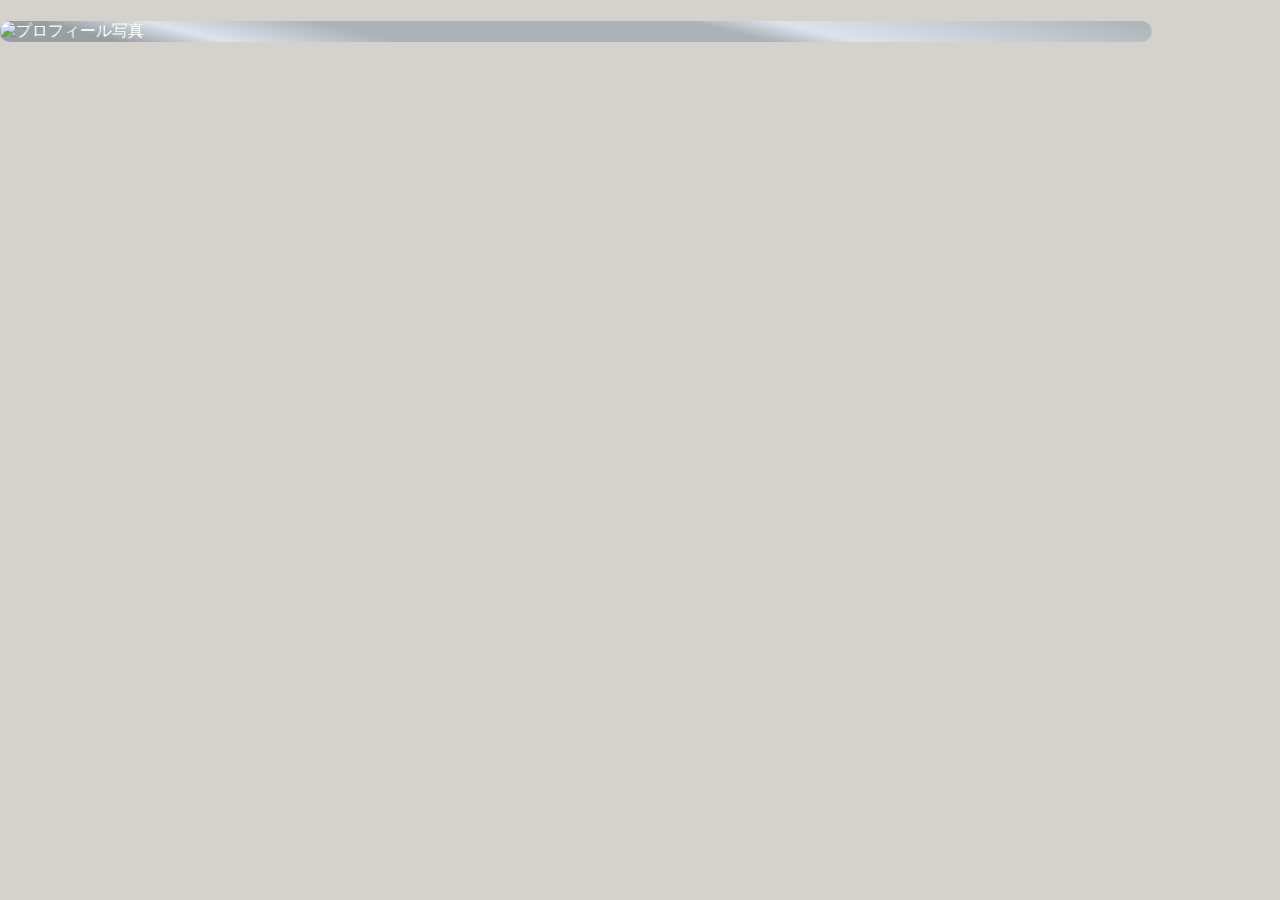
==== card/index.html @ 1cb3ef9c "1/10_2" ====
<!DOCTYPE html>
<html lang="ja" class="desktop translated-ltr" style="color: rgb(40, 40, 42); background-color: rgb(212, 210, 205);">

<head>
    <script type="module" crossorigin="" src="assets/index-bf5d6e02.js"></script>
    <link rel="stylesheet" href="assets/index-e0a9ae03.css">
</head>

<body style="color: rgb(40, 40, 42); background-color: rgb(212, 210, 205);">
    <div class="home home--active" data-background="#d4d2cd" data-color="#28282a"
        style="opacity: 1; visibility: inherit;">
        <div class="home__wrapper" id="wrapper" style="transform: translate3d(0px, 0px, 0px);">
            <h1 class="home__title"></h1>
            <section class="home__card__container"><a class="card card__profile" href="/about" data-color="#ffffff"
                    data-background="linear-gradient(194deg, #ADB2B8 0%, #DDE3EB 30.65%, #ADB2B8 37.41%, #ADB2B8 67.61%, #DDE3EB 81.58%, #999EA3 90.15%)"
                    data-id="about"
                    style="color: rgb(255, 255, 255); background: linear-gradient(194deg, rgb(173, 178, 184) 0%, rgb(221, 227, 235) 30.65%, rgb(173, 178, 184) 37.41%, rgb(173, 178, 184) 67.61%, rgb(221, 227, 235) 81.58%, rgb(153, 158, 163) 90.15%); translate: none; rotate: none; scale: none; transform: translate3d(0px, 0px, 200px) perspective(100vw) rotateX(-0.05deg) rotateY(0.05deg); opacity: 1;">
                    <div class="card__profile__wrapper">
                        <div class="card__profile__media"><img class="card__profile__img"
                                src="https://raw.githubusercontent.com/pinktwin/gacha/refs/heads/master/SSR/SSR01.png"
                                alt="プロフィール写真"></div>
                    </div>
                    <div class="card__effects" style="--pointer-x: 50.05%; --pointer-y: 50.05%; --opacity: 0;">
                        <div class="card__effects__glare"></div>
                        <div class="card__effects__shine"></div>
                        <div class="card__effects__holo">
                            <div class="card__effects__holo--after"></div>
                        </div>
                    </div>
                </a></section>
        </div>
    </div>
</body>

</html>
---- card/assets/index-e0a9ae03.css ----
.home {
    position: absolute;
    top: 0;
    left: 0;
    width: 100%;
    height: 100%;
    opacity: 0;
    visibility: hidden;
    z-index: 2;
    pointer-events: none;
  }

  .home--active {
    opacity: 1;
    visibility: inherit;
    pointer-events: inherit;
  }

  .home__wrapper {
    position: fixed;
    top: 0;
    left: 0;
    width: 100%;
    height: 100%;
    overflow: hidden;
    transform: translate3d(0px, 0px, 0px);
  }

  .home__card__container {
    display: flex;
    flex-direction: column;
    height: fit-content;
  }

  .card {
    display: block;
    /* width: 40.5rem;  削除 */
    /* height: 57.8rem; 削除 */
    max-width: 90vw; /* 必要に応じて調整 */
    max-height: 90vh; /* 必要に応じて調整 */
    border-radius: 2.4rem;
    transform: perspective(100vw);
    overflow: hidden;
    will-change: transform, opacity;
    text-decoration: none;
    /* アスペクト比を維持するための設定 (JavaScriptで制御する場合不要) */
    /* aspect-ratio: 1 / 1; */
  }

  @media (max-width: 767px) {
    .card {
      /* width: 22.6rem; 削除 */
      /* height: 32.25rem; 削除 */
      border-radius: 1.4rem;
    }
  }

  .card__profile {
    position: relative;
  }

  .card__profile__wrapper {
    border-radius: 2.4rem; /* 必要に応じてコメントアウトを解除 */
    z-index: 1;
    transform: translateZ(1px);
  }

  .card__profile__media {
    /* position: absolute; 削除 */
    /* left: .8rem; 削除 */
    /* top: .8rem; 削除 */
    width: 100%; /* 変更 */
    height: 100%; /* 変更 */
    background: transparent;
    z-index: -1;
    transform: translateZ(-1px);
    overflow: hidden; /* 追加 */
    display: flex; /* 追加 */
    justify-content: center; /* 追加 */
    align-items: center; /* 追加 */
  }

  @media (max-width: 767px) {
    .card__profile__media {
      /* left: .446rem; 削除 */
      /* top: .446rem; 削除 */
      /* width: 21.7rem; 削除 */
      /* height: 31.3rem; 削除 */
    }
  }

  .card__profile__img {
    object-fit: cover; /* 追加: 画像のアスペクト比を維持しつつコンテナを覆う */
    width: 100%; /* 変更 */
    height: 100%; /* 変更 */
  }

  .card__effects {
    --pointer-x: 50.05%;
    --pointer-y: 50.05%;
    --opacity: 0;
    position: absolute;
    top: 0;
    left: 0;
    width: 100%;
    height: 100%;
  }

  .card__effects__glare,
  .card__effects__shine,
  .card__effects__holo {
    position: absolute;
    top: 0;
    left: 0;
    width: 100%;
    height: 100%;
  }

  .card__effects__holo--after {
    position: absolute;
    top: 0;
    left: 0;
    width: 100%;
    height: 100%;
  }

  .card__profile .card__effects {
    border-radius: 2.4rem; /* 必要に応じてコメントアウトを解除 */
    overflow: hidden;
  }

  .card__profile .card__effects .card__effects__glare {
    opacity: var(--opacity);
    background-image: radial-gradient(farthest-corner circle at var(--pointer-x) var(--pointer-y), rgba(237, 237, 237, .6) 0%, rgba(237, 237, 237, .6) 20%, rgba(0, 0, 0, .3) 90%);
    mix-blend-mode: overlay;
    overflow: hidden;
    border-radius: 2.4rem; /* 必要に応じてコメントアウトを解除 */
  }

  .card__profile .card__effects .card__effects__holo {
    --space: 5%;
    --angle: 133deg;
    --imgsize: 50% 42%;
    background-image:  repeating-linear-gradient(0deg, rgb(255, 119, 115) calc(var(--space) * 1), rgb(255, 237, 95) calc(var(--space) * 2), rgb(168, 255, 95) calc(var(--space) * 3), rgb(131, 255, 247) calc(var(--space) * 4), rgb(120, 148, 255) calc(var(--space) * 5), rgb(216, 117, 255) calc(var(--space) * 6), rgb(255, 119, 115) calc(var(--space) * 7)), repeating-linear-gradient(var(--angle), #0e152e 0%, hsl(180, 10%, 60%) 4%, hsl(180, 29%, 66%) 4.8%, hsl(180, 10%, 60%) 5.6%, #0e152e 9%, #0e152e 12%);
    background-blend-mode:  hue, hard-light;
    background-size: var(--imgsize), 200% 700%, 300% 100%, 200% 100%;
    /* 調整: var(--pointer-x) の影響を弱める */
    background-position: center center, 0% var(--pointer-y), calc(var(--pointer-x) * 0.5 + 25%) var(--pointer-y), calc(var(--pointer-x) * 0.5 + 25%) var(--pointer-y);
    filter: brightness(.53) contrast(2) saturate(1.5);
    overflow: hidden;
    opacity: var(--opacity);
    mix-blend-mode: color-dodge;
    border-radius: 2.4rem; /* 必要に応じてコメントアウトを解除 */
    -webkit-mask-image: linear-gradient(to right, transparent 0%, black 20%, black 80%, transparent 100%);
    mask-image: linear-gradient(to right, transparent 0%, black 20%, black 80%, transparent 100%);
  }

  .card__profile .card__effects .card__effects__shine {
    background: transparent;
    mix-blend-mode: color-dodge;
    filter: brightness(.85) contrast(2.75) saturate(.65);
    background-size: cover;
    background-position: center;
    opacity: var(--opacity);
    overflow: hidden;
    border-radius: 2.4rem; /* 必要に応じてコメントアウトを解除 */
  }
  .card__profile .card__effects .card__effects__holo .card__effects__holo--after {
    --space: 5%;
    --angle: 133deg;
    --imgsize: 50% 42%;
    background-image:  repeating-linear-gradient(0deg, rgb(255, 119, 115) calc(var(--space) * 1), rgb(255, 237, 95) calc(var(--space) * 2), rgb(168, 255, 95) calc(var(--space) * 3), rgb(131, 255, 247) calc(var(--space) * 4), rgb(120, 148, 255) calc(var(--space) * 5), rgb(216, 117, 255) calc(var(--space) * 6), rgb(255, 119, 115) calc(var(--space) * 7)), repeating-linear-gradient(var(--angle), #0e152e 0%, hsl(180, 10%, 60%) 4%, hsl(180, 29%, 66%) 4.8%, hsl(180, 10%, 60%) 5.6%, #0e152e 9%, #0e152e 12%);
    background-blend-mode:  hue, hard-light;
    background-size: var(--imgsize), 200% 400%, 195% 100%, 200% 100%;
    /* 調整: var(--pointer-x) の影響を弱める */
    background-position: center center, 0% var(--pointer-y), calc(var(--pointer-x) * -0.5 - 25%) calc(var(--pointer-y) * -1), calc(var(--pointer-x) * 0.5 + 25%) var(--pointer-y);
    filter: brightness(.85) contrast(1.6) saturate(1.4);
    mix-blend-mode: exclusion;
    opacity: var(--opacity);
    overflow: hidden;
    border-radius: 2.4rem; /* 必要に応じてコメントアウトを解除 */
    -webkit-mask-image: linear-gradient(to right, transparent 0%, black 20%, black 80%, transparent 100%);
    mask-image: linear-gradient(to right, transparent 0%, black 20%, black 80%, transparent 100%);
  }
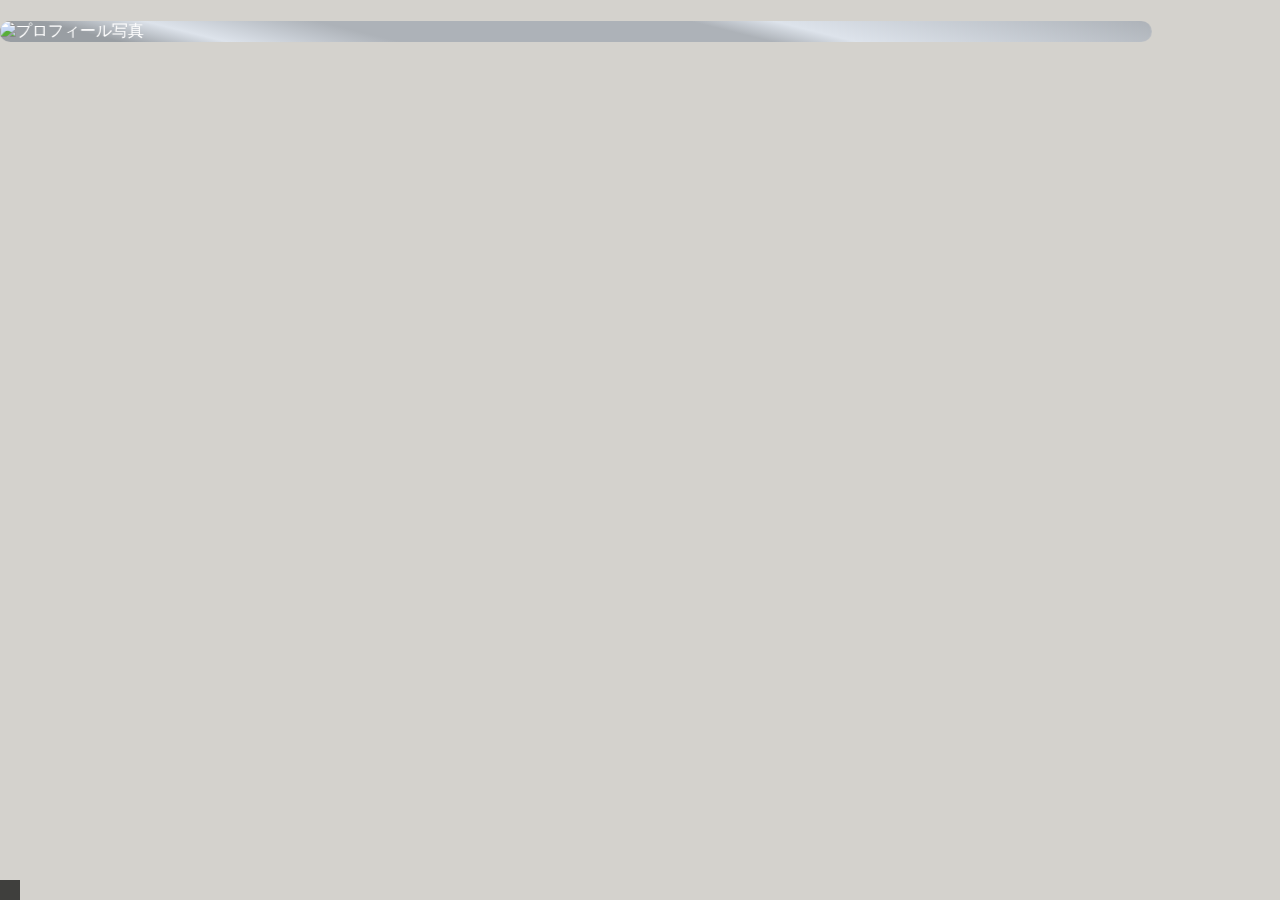
==== commit a156d14c: "0111_6" ====
--- a/card/index.html
+++ b/card/index.html
@@ -1,5 +1,7 @@
 <!DOCTYPE html>
 <html lang="ja" class="desktop translated-ltr" style="color: rgb(40, 40, 42); background-color: rgb(212, 210, 205);">
+<!-- 0111_6 -->
+
 
 <head>
     <script type="module" crossorigin="" src="assets/index-bf5d6e02.js"></script>
@@ -11,7 +13,7 @@
         style="opacity: 1; visibility: inherit;">
         <div class="home__wrapper" id="wrapper" style="transform: translate3d(0px, 0px, 0px);">
             <h1 class="home__title"></h1>
-            <section class="home__card__container"><a class="card card__profile" href="/about" data-color="#ffffff"
+            <section class="home__card__container"><a class="card card__profile" data-color="#ffffff"
                     data-background="linear-gradient(194deg, #ADB2B8 0%, #DDE3EB 30.65%, #ADB2B8 37.41%, #ADB2B8 67.61%, #DDE3EB 81.58%, #999EA3 90.15%)"
                     data-id="about"
                     style="color: rgb(255, 255, 255); background: linear-gradient(194deg, rgb(173, 178, 184) 0%, rgb(221, 227, 235) 30.65%, rgb(173, 178, 184) 37.41%, rgb(173, 178, 184) 67.61%, rgb(221, 227, 235) 81.58%, rgb(153, 158, 163) 90.15%); translate: none; rotate: none; scale: none; transform: translate3d(0px, 0px, 200px) perspective(100vw) rotateX(-0.05deg) rotateY(0.05deg); opacity: 1;">
@@ -32,4 +34,4 @@
     </div>
 </body>
 
-</html>+</html>
--- a/card/assets/index-e0a9ae03.css
+++ b/card/assets/index-e0a9ae03.css
@@ -1,184 +1,184 @@
 .home {
-    position: absolute;
-    top: 0;
-    left: 0;
-    width: 100%;
-    height: 100%;
-    opacity: 0;
-    visibility: hidden;
-    z-index: 2;
-    pointer-events: none;
+  position: absolute;
+  top: 0;
+  left: 0;
+  width: 100%;
+  height: 100%;
+  opacity: 0;
+  visibility: hidden;
+  z-index: 2;
+  pointer-events: none;
+}
+
+.home--active {
+  opacity: 1;
+  visibility: inherit;
+  pointer-events: inherit;
+}
+
+.home__wrapper {
+  position: fixed;
+  top: 0;
+  left: 0;
+  width: 100%;
+  height: 100%;
+  overflow: hidden;
+  transform: translate3d(0px, 0px, 0px);
+}
+
+.home__card__container {
+  display: flex;
+  flex-direction: column;
+  height: fit-content;
+}
+
+.card {
+  display: block;
+  /* width: 40.5rem;  削除 */
+  /* height: 57.8rem; 削除 */
+  max-width: 90vw; /* 必要に応じて調整 */
+  max-height: 90vh; /* 必要に応じて調整 */
+  border-radius: 2.4rem;
+  transform: perspective(100vw);
+  overflow: hidden;
+  will-change: transform, opacity;
+  text-decoration: none;
+  /* アスペクト比を維持するための設定 (JavaScriptで制御する場合不要) */
+  /* aspect-ratio: 1 / 1; */
+}
+
+@media (max-width: 767px) {
+  .card {
+    /* width: 22.6rem; 削除 */
+    /* height: 32.25rem; 削除 */
+    border-radius: 1.4rem;
   }
+}
 
-  .home--active {
-    opacity: 1;
-    visibility: inherit;
-    pointer-events: inherit;
+.card__profile {
+  position: relative;
+}
+
+.card__profile__wrapper {
+  border-radius: 2.4rem; /* 必要に応じてコメントアウトを解除 */
+  z-index: 1;
+  transform: translateZ(1px);
+}
+
+.card__profile__media {
+  /* position: absolute; 削除 */
+  /* left: .8rem; 削除 */
+  /* top: .8rem; 削除 */
+  width: 100%; /* 変更 */
+  height: 100%; /* 変更 */
+  background: transparent;
+  z-index: -1;
+  transform: translateZ(-1px);
+  overflow: hidden; /* 追加 */
+  display: flex; /* 追加 */
+  justify-content: center; /* 追加 */
+  align-items: center; /* 追加 */
+}
+
+@media (max-width: 767px) {
+  .card__profile__media {
+    /* left: .446rem; 削除 */
+    /* top: .446rem; 削除 */
+    /* width: 21.7rem; 削除 */
+    /* height: 31.3rem; 削除 */
   }
+}
 
-  .home__wrapper {
-    position: fixed;
-    top: 0;
-    left: 0;
-    width: 100%;
-    height: 100%;
-    overflow: hidden;
-    transform: translate3d(0px, 0px, 0px);
-  }
+.card__profile__img {
+  object-fit: cover; /* 追加: 画像のアスペクト比を維持しつつコンテナを覆う */
+  width: 100%; /* 変更 */
+  height: 100%; /* 変更 */
+}
 
-  .home__card__container {
-    display: flex;
-    flex-direction: column;
-    height: fit-content;
-  }
+.card__effects {
+  --pointer-x: 50.05%;
+  --pointer-y: 50.05%;
+  --opacity: 0;
+  position: absolute;
+  top: 0;
+  left: 0;
+  width: 100%;
+  height: 100%;
+}
 
-  .card {
-    display: block;
-    /* width: 40.5rem;  削除 */
-    /* height: 57.8rem; 削除 */
-    max-width: 90vw; /* 必要に応じて調整 */
-    max-height: 90vh; /* 必要に応じて調整 */
-    border-radius: 2.4rem;
-    transform: perspective(100vw);
-    overflow: hidden;
-    will-change: transform, opacity;
-    text-decoration: none;
-    /* アスペクト比を維持するための設定 (JavaScriptで制御する場合不要) */
-    /* aspect-ratio: 1 / 1; */
-  }
+.card__effects__glare,
+.card__effects__shine,
+.card__effects__holo {
+  position: absolute;
+  top: 0;
+  left: 0;
+  width: 100%;
+  height: 100%;
+}
 
-  @media (max-width: 767px) {
-    .card {
-      /* width: 22.6rem; 削除 */
-      /* height: 32.25rem; 削除 */
-      border-radius: 1.4rem;
-    }
-  }
+.card__effects__holo--after {
+  position: absolute;
+  top: 0;
+  left: 0;
+  width: 100%;
+  height: 100%;
+}
 
-  .card__profile {
-    position: relative;
-  }
+.card__profile .card__effects {
+  border-radius: 2.4rem; /* 必要に応じてコメントアウトを解除 */
+  overflow: hidden;
+}
 
-  .card__profile__wrapper {
-    border-radius: 2.4rem; /* 必要に応じてコメントアウトを解除 */
-    z-index: 1;
-    transform: translateZ(1px);
-  }
+.card__profile .card__effects .card__effects__glare {
+  opacity: var(--opacity);
+  background-image: radial-gradient(farthest-corner circle at var(--pointer-x) var(--pointer-y), rgba(237, 237, 237, .6) 0%, rgba(237, 237, 237, .6) 20%, rgba(0, 0, 0, .3) 90%);
+  mix-blend-mode: overlay;
+  overflow: hidden;
+  border-radius: 2.4rem; /* 必要に応じてコメントアウトを解除 */
+}
 
-  .card__profile__media {
-    /* position: absolute; 削除 */
-    /* left: .8rem; 削除 */
-    /* top: .8rem; 削除 */
-    width: 100%; /* 変更 */
-    height: 100%; /* 変更 */
-    background: transparent;
-    z-index: -1;
-    transform: translateZ(-1px);
-    overflow: hidden; /* 追加 */
-    display: flex; /* 追加 */
-    justify-content: center; /* 追加 */
-    align-items: center; /* 追加 */
-  }
+.card__profile .card__effects .card__effects__holo {
+  --space: 5%;
+  --angle: 133deg;
+  --imgsize: 50% 42%;
+  background-image:  repeating-linear-gradient(0deg, rgb(255, 119, 115) calc(var(--space) * 1), rgb(255, 237, 95) calc(var(--space) * 2), rgb(168, 255, 95) calc(var(--space) * 3), rgb(131, 255, 247) calc(var(--space) * 4), rgb(120, 148, 255) calc(var(--space) * 5), rgb(216, 117, 255) calc(var(--space) * 6), rgb(255, 119, 115) calc(var(--space) * 7)), repeating-linear-gradient(var(--angle), #0e152e 0%, hsl(180, 10%, 60%) 4%, hsl(180, 29%, 66%) 4.8%, hsl(180, 10%, 60%) 5.6%, #0e152e 9%, #0e152e 12%);
+  background-blend-mode:  hue, hard-light;
+  background-size: var(--imgsize), 200% 700%, 300% 100%, 200% 100%;
+  /* 調整: var(--pointer-x) の影響を弱める */
+  background-position: center center, 0% var(--pointer-y), calc(var(--pointer-x) * 0.5 + 25%) var(--pointer-y), calc(var(--pointer-x) * 0.5 + 25%) var(--pointer-y);
+  filter: brightness(.53) contrast(2) saturate(1.5);
+  overflow: hidden;
+  opacity: var(--opacity);
+  mix-blend-mode: color-dodge;
+  border-radius: 2.4rem; /* 必要に応じてコメントアウトを解除 */
+  -webkit-mask-image: linear-gradient(to right, transparent 0%, black 20%, black 80%, transparent 100%);
+  mask-image: linear-gradient(to right, transparent 0%, black 20%, black 80%, transparent 100%);
+}
 
-  @media (max-width: 767px) {
-    .card__profile__media {
-      /* left: .446rem; 削除 */
-      /* top: .446rem; 削除 */
-      /* width: 21.7rem; 削除 */
-      /* height: 31.3rem; 削除 */
-    }
-  }
-
-  .card__profile__img {
-    object-fit: cover; /* 追加: 画像のアスペクト比を維持しつつコンテナを覆う */
-    width: 100%; /* 変更 */
-    height: 100%; /* 変更 */
-  }
-
-  .card__effects {
-    --pointer-x: 50.05%;
-    --pointer-y: 50.05%;
-    --opacity: 0;
-    position: absolute;
-    top: 0;
-    left: 0;
-    width: 100%;
-    height: 100%;
-  }
-
-  .card__effects__glare,
-  .card__effects__shine,
-  .card__effects__holo {
-    position: absolute;
-    top: 0;
-    left: 0;
-    width: 100%;
-    height: 100%;
-  }
-
-  .card__effects__holo--after {
-    position: absolute;
-    top: 0;
-    left: 0;
-    width: 100%;
-    height: 100%;
-  }
-
-  .card__profile .card__effects {
-    border-radius: 2.4rem; /* 必要に応じてコメントアウトを解除 */
-    overflow: hidden;
-  }
-
-  .card__profile .card__effects .card__effects__glare {
-    opacity: var(--opacity);
-    background-image: radial-gradient(farthest-corner circle at var(--pointer-x) var(--pointer-y), rgba(237, 237, 237, .6) 0%, rgba(237, 237, 237, .6) 20%, rgba(0, 0, 0, .3) 90%);
-    mix-blend-mode: overlay;
-    overflow: hidden;
-    border-radius: 2.4rem; /* 必要に応じてコメントアウトを解除 */
-  }
-
-  .card__profile .card__effects .card__effects__holo {
-    --space: 5%;
-    --angle: 133deg;
-    --imgsize: 50% 42%;
-    background-image:  repeating-linear-gradient(0deg, rgb(255, 119, 115) calc(var(--space) * 1), rgb(255, 237, 95) calc(var(--space) * 2), rgb(168, 255, 95) calc(var(--space) * 3), rgb(131, 255, 247) calc(var(--space) * 4), rgb(120, 148, 255) calc(var(--space) * 5), rgb(216, 117, 255) calc(var(--space) * 6), rgb(255, 119, 115) calc(var(--space) * 7)), repeating-linear-gradient(var(--angle), #0e152e 0%, hsl(180, 10%, 60%) 4%, hsl(180, 29%, 66%) 4.8%, hsl(180, 10%, 60%) 5.6%, #0e152e 9%, #0e152e 12%);
-    background-blend-mode:  hue, hard-light;
-    background-size: var(--imgsize), 200% 700%, 300% 100%, 200% 100%;
-    /* 調整: var(--pointer-x) の影響を弱める */
-    background-position: center center, 0% var(--pointer-y), calc(var(--pointer-x) * 0.5 + 25%) var(--pointer-y), calc(var(--pointer-x) * 0.5 + 25%) var(--pointer-y);
-    filter: brightness(.53) contrast(2) saturate(1.5);
-    overflow: hidden;
-    opacity: var(--opacity);
-    mix-blend-mode: color-dodge;
-    border-radius: 2.4rem; /* 必要に応じてコメントアウトを解除 */
-    -webkit-mask-image: linear-gradient(to right, transparent 0%, black 20%, black 80%, transparent 100%);
-    mask-image: linear-gradient(to right, transparent 0%, black 20%, black 80%, transparent 100%);
-  }
-
-  .card__profile .card__effects .card__effects__shine {
-    background: transparent;
-    mix-blend-mode: color-dodge;
-    filter: brightness(.85) contrast(2.75) saturate(.65);
-    background-size: cover;
-    background-position: center;
-    opacity: var(--opacity);
-    overflow: hidden;
-    border-radius: 2.4rem; /* 必要に応じてコメントアウトを解除 */
-  }
-  .card__profile .card__effects .card__effects__holo .card__effects__holo--after {
-    --space: 5%;
-    --angle: 133deg;
-    --imgsize: 50% 42%;
-    background-image:  repeating-linear-gradient(0deg, rgb(255, 119, 115) calc(var(--space) * 1), rgb(255, 237, 95) calc(var(--space) * 2), rgb(168, 255, 95) calc(var(--space) * 3), rgb(131, 255, 247) calc(var(--space) * 4), rgb(120, 148, 255) calc(var(--space) * 5), rgb(216, 117, 255) calc(var(--space) * 6), rgb(255, 119, 115) calc(var(--space) * 7)), repeating-linear-gradient(var(--angle), #0e152e 0%, hsl(180, 10%, 60%) 4%, hsl(180, 29%, 66%) 4.8%, hsl(180, 10%, 60%) 5.6%, #0e152e 9%, #0e152e 12%);
-    background-blend-mode:  hue, hard-light;
-    background-size: var(--imgsize), 200% 400%, 195% 100%, 200% 100%;
-    /* 調整: var(--pointer-x) の影響を弱める */
-    background-position: center center, 0% var(--pointer-y), calc(var(--pointer-x) * -0.5 - 25%) calc(var(--pointer-y) * -1), calc(var(--pointer-x) * 0.5 + 25%) var(--pointer-y);
-    filter: brightness(.85) contrast(1.6) saturate(1.4);
-    mix-blend-mode: exclusion;
-    opacity: var(--opacity);
-    overflow: hidden;
-    border-radius: 2.4rem; /* 必要に応じてコメントアウトを解除 */
-    -webkit-mask-image: linear-gradient(to right, transparent 0%, black 20%, black 80%, transparent 100%);
-    mask-image: linear-gradient(to right, transparent 0%, black 20%, black 80%, transparent 100%);
-  }+.card__profile .card__effects .card__effects__shine {
+  background: transparent;
+  mix-blend-mode: color-dodge;
+  filter: brightness(.85) contrast(2.75) saturate(.65);
+  background-size: cover;
+  background-position: center;
+  opacity: var(--opacity);
+  overflow: hidden;
+  border-radius: 2.4rem; /* 必要に応じてコメントアウトを解除 */
+}
+.card__profile .card__effects .card__effects__holo .card__effects__holo--after {
+  --space: 5%;
+  --angle: 133deg;
+  --imgsize: 50% 42%;
+  background-image:  repeating-linear-gradient(0deg, rgb(255, 119, 115) calc(var(--space) * 1), rgb(255, 237, 95) calc(var(--space) * 2), rgb(168, 255, 95) calc(var(--space) * 3), rgb(131, 255, 247) calc(var(--space) * 4), rgb(120, 148, 255) calc(var(--space) * 5), rgb(216, 117, 255) calc(var(--space) * 6), rgb(255, 119, 115) calc(var(--space) * 7)), repeating-linear-gradient(var(--angle), #0e152e 0%, hsl(180, 10%, 60%) 4%, hsl(180, 29%, 66%) 4.8%, hsl(180, 10%, 60%) 5.6%, #0e152e 9%, #0e152e 12%);
+  background-blend-mode:  hue, hard-light;
+  background-size: var(--imgsize), 200% 400%, 195% 100%, 200% 100%;
+  /* 調整: var(--pointer-x) の影響を弱める */
+  background-position: center center, 0% var(--pointer-y), calc(var(--pointer-x) * -0.5 - 25%) calc(var(--pointer-y) * -1), calc(var(--pointer-x) * 0.5 + 25%) var(--pointer-y);
+  filter: brightness(.85) contrast(1.6) saturate(1.4);
+  mix-blend-mode: exclusion;
+  opacity: var(--opacity);
+  overflow: hidden;
+  border-radius: 2.4rem; /* 必要に応じてコメントアウトを解除 */
+  -webkit-mask-image: linear-gradient(to right, transparent 0%, black 20%, black 80%, transparent 100%);
+  mask-image: linear-gradient(to right, transparent 0%, black 20%, black 80%, transparent 100%);
+}
